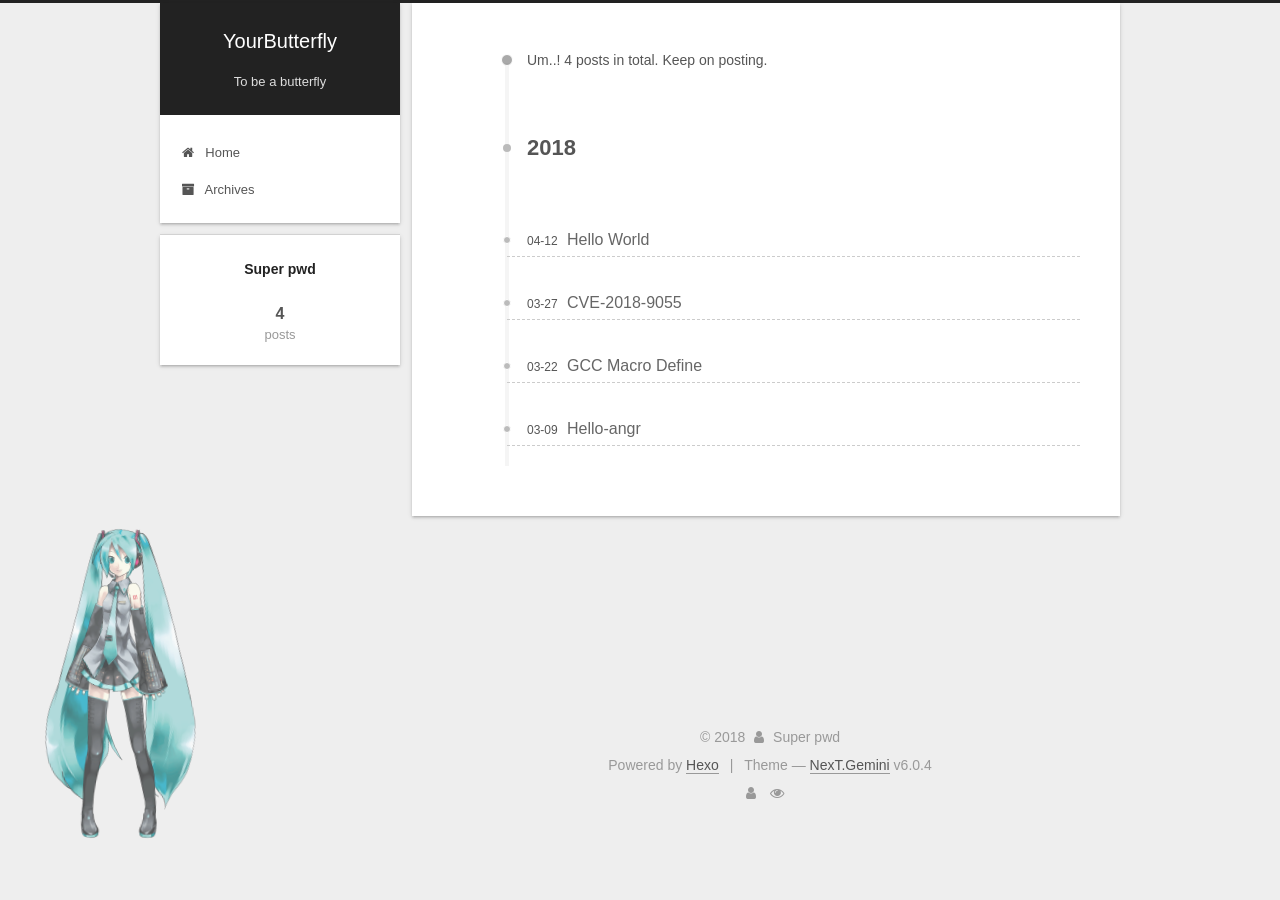
==== archives/index.html @ 475c79fd "Site updated: 2018-04-12 18:57:11" ====
<!DOCTYPE html>



  


<html class="theme-next gemini use-motion" lang="">
<head>
  <meta charset="UTF-8"/>
<meta http-equiv="X-UA-Compatible" content="IE=edge" />
<meta name="viewport" content="width=device-width, initial-scale=1, maximum-scale=1"/>
<meta name="theme-color" content="#222">












<meta http-equiv="Cache-Control" content="no-transform" />
<meta http-equiv="Cache-Control" content="no-siteapp" />
















  
  
  <link href="/lib/fancybox/source/jquery.fancybox.css?v=2.1.5" rel="stylesheet" type="text/css" />







<link href="/lib/font-awesome/css/font-awesome.min.css?v=4.6.2" rel="stylesheet" type="text/css" />

<link href="/css/main.css?v=6.0.4" rel="stylesheet" type="text/css" />


  <link rel="apple-touch-icon" sizes="180x180" href="/images/apple-touch-icon-next.png?v=6.0.4">


  <link rel="icon" type="image/png" sizes="32x32" href="/images/favicon-32x32-next.png?v=6.0.4">


  <link rel="icon" type="image/png" sizes="16x16" href="/images/favicon-16x16-next.png?v=6.0.4">


  <link rel="mask-icon" href="/images/logo.svg?v=6.0.4" color="#222">









<script type="text/javascript" id="hexo.configurations">
  var NexT = window.NexT || {};
  var CONFIG = {
    root: '/',
    scheme: 'Gemini',
    version: '6.0.4',
    sidebar: {"position":"left","display":"post","offset":12,"b2t":false,"scrollpercent":false,"onmobile":false},
    fancybox: true,
    fastclick: false,
    lazyload: false,
    tabs: true,
    motion: {"enable":true,"async":false,"transition":{"post_block":"fadeIn","post_header":"slideDownIn","post_body":"slideDownIn","coll_header":"slideLeftIn","sidebar":"slideUpIn"}},
    algolia: {
      applicationID: '',
      apiKey: '',
      indexName: '',
      hits: {"per_page":10},
      labels: {"input_placeholder":"Search for Posts","hits_empty":"We didn't find any results for the search: ${query}","hits_stats":"${hits} results found in ${time} ms"}
    }
  };
</script>


  




  
  <meta name="keywords" content="Hexo, NexT" />


<meta property="og:type" content="website">
<meta property="og:title" content="YourButterfly">
<meta property="og:url" content="http://superpwd.club/archives/index.html">
<meta property="og:site_name" content="YourButterfly">
<meta name="twitter:card" content="summary">
<meta name="twitter:title" content="YourButterfly">






  <link rel="canonical" href="http://superpwd.club/archives/"/>



<script type="text/javascript" id="page.configurations">
  CONFIG.page = {
    sidebar: "",
  };
</script>
  <title>Archive | YourButterfly</title>
  









  <noscript>
  <style type="text/css">
    .use-motion .motion-element,
    .use-motion .brand,
    .use-motion .menu-item,
    .sidebar-inner,
    .use-motion .post-block,
    .use-motion .pagination,
    .use-motion .comments,
    .use-motion .post-header,
    .use-motion .post-body,
    .use-motion .collection-title { opacity: initial; }

    .use-motion .logo,
    .use-motion .site-title,
    .use-motion .site-subtitle {
      opacity: initial;
      top: initial;
    }

    .use-motion {
      .logo-line-before i { left: initial; }
      .logo-line-after i { right: initial; }
    }
  </style>
</noscript>

</head>

<body itemscope itemtype="http://schema.org/WebPage" lang="">

  
  
    
  

  <div class="container sidebar-position-left page-archive">
    <div class="headband"></div>

    <header id="header" class="header" itemscope itemtype="http://schema.org/WPHeader">
      <div class="header-inner"> <div class="site-brand-wrapper">
  <div class="site-meta ">
    

    <div class="custom-logo-site-title">
      <a href="/"  class="brand" rel="start">
        <span class="logo-line-before"><i></i></span>
        <span class="site-title">YourButterfly</span>
        <span class="logo-line-after"><i></i></span>
      </a>
    </div>
      
        <p class="site-subtitle">To be a butterfly</p>
      
  </div>

  <div class="site-nav-toggle">
    <button>
      <span class="btn-bar"></span>
      <span class="btn-bar"></span>
      <span class="btn-bar"></span>
    </button>
  </div>
</div>

<nav class="site-nav">
  

  
    <ul id="menu" class="menu">
      
        
        <li class="menu-item menu-item-home">
          <a href="/" rel="section">
            <i class="menu-item-icon fa fa-fw fa-home"></i> <br />Home</a>
        </li>
      
        
        <li class="menu-item menu-item-archives">
          <a href="/archives/" rel="section">
            <i class="menu-item-icon fa fa-fw fa-archive"></i> <br />Archives</a>
        </li>
      

      
    </ul>
  

  
</nav>


  



 </div>
    </header>

    


    <main id="main" class="main">
      <div class="main-inner">
        <div class="content-wrap">
          <div id="content" class="content">
            

  
  
  
  <div class="post-block archive">
    <div id="posts" class="posts-collapse">
      <span class="archive-move-on"></span>

      
      <span class="archive-page-counter">
        
        
        
          
        
        Um..! 4 posts in total. Keep on posting.
      </span>
      

      

        
        
        

        
          
          <div class="collection-title">
            <h1 class="archive-year" id="archive-year-2018">2018</h1>
          </div>
        
        

        

  <article class="post post-type-normal" itemscope itemtype="http://schema.org/Article">
    <header class="post-header">

      <h2 class="post-title">
        
            <a class="post-title-link" href="/2018/04/12/hello-world/" itemprop="url">
              
                <span itemprop="name">Hello World</span>
              
            </a>
        
      </h2>

      <div class="post-meta">
        <time class="post-time" itemprop="dateCreated"
              datetime="2018-04-12T18:41:03+08:00"
              content="2018-04-12" >
          04-12
        </time>
      </div>

    </header>
  </article>



      

        
        
        

        
        

        

  <article class="post post-type-normal" itemscope itemtype="http://schema.org/Article">
    <header class="post-header">

      <h2 class="post-title">
        
            <a class="post-title-link" href="/2018/03/27/CVE-2018-9055/" itemprop="url">
              
                <span itemprop="name">CVE-2018-9055</span>
              
            </a>
        
      </h2>

      <div class="post-meta">
        <time class="post-time" itemprop="dateCreated"
              datetime="2018-03-27T15:38:55+08:00"
              content="2018-03-27" >
          03-27
        </time>
      </div>

    </header>
  </article>



      

        
        
        

        
        

        

  <article class="post post-type-normal" itemscope itemtype="http://schema.org/Article">
    <header class="post-header">

      <h2 class="post-title">
        
            <a class="post-title-link" href="/2018/03/22/GCC-Macro-Define/" itemprop="url">
              
                <span itemprop="name">GCC Macro Define</span>
              
            </a>
        
      </h2>

      <div class="post-meta">
        <time class="post-time" itemprop="dateCreated"
              datetime="2018-03-22T15:39:54+08:00"
              content="2018-03-22" >
          03-22
        </time>
      </div>

    </header>
  </article>



      

        
        
        

        
        

        

  <article class="post post-type-normal" itemscope itemtype="http://schema.org/Article">
    <header class="post-header">

      <h2 class="post-title">
        
            <a class="post-title-link" href="/2018/03/09/Hello-angr/" itemprop="url">
              
                <span itemprop="name">Hello-angr</span>
              
            </a>
        
      </h2>

      <div class="post-meta">
        <time class="post-time" itemprop="dateCreated"
              datetime="2018-03-09T09:53:25+08:00"
              content="2018-03-09" >
          03-09
        </time>
      </div>

    </header>
  </article>



      

    </div>
  </div>
  
  
  

  



          </div>
          

        </div>
        
          
  
  <div class="sidebar-toggle">
    <div class="sidebar-toggle-line-wrap">
      <span class="sidebar-toggle-line sidebar-toggle-line-first"></span>
      <span class="sidebar-toggle-line sidebar-toggle-line-middle"></span>
      <span class="sidebar-toggle-line sidebar-toggle-line-last"></span>
    </div>
  </div>

  <aside id="sidebar" class="sidebar">
    
    <div class="sidebar-inner">

      

      

      <section class="site-overview-wrap sidebar-panel sidebar-panel-active">
        <div class="site-overview">
          <div class="site-author motion-element" itemprop="author" itemscope itemtype="http://schema.org/Person">
            
              <p class="site-author-name" itemprop="name">Super pwd</p>
              <p class="site-description motion-element" itemprop="description"></p>
          </div>

          
            <nav class="site-state motion-element">
              
                <div class="site-state-item site-state-posts">
                
                  <a href="/archives/">
                
                    <span class="site-state-item-count">4</span>
                    <span class="site-state-item-name">posts</span>
                  </a>
                </div>
              

              

              
            </nav>
          

          

          

          
          

          
          

          
            
          
          

        </div>
      </section>

      

      

    </div>
  </aside>


        
      </div>
    </main>

    <footer id="footer" class="footer">
      <div class="footer-inner">
        <div class="copyright">&copy; <span itemprop="copyrightYear">2018</span>
  <span class="with-love">
    <i class="fa fa-user"></i>
  </span>
  <span class="author" itemprop="copyrightHolder">Super pwd</span>

  

  
</div>




  <div class="powered-by">Powered by <a class="theme-link" target="_blank" href="https://hexo.io">Hexo</a></div>



  <span class="post-meta-divider">|</span>



  <div class="theme-info">Theme &mdash; <a class="theme-link" target="_blank" href="https://github.com/theme-next/hexo-theme-next">NexT.Gemini</a> v6.0.4</div>




        
<div class="busuanzi-count">
  <script async src="https://dn-lbstatics.qbox.me/busuanzi/2.3/busuanzi.pure.mini.js"></script>

  
    <span class="site-uv" title="Total Visitors">
      <i class="fa fa-user"></i>
      <span class="busuanzi-value" id="busuanzi_value_site_uv"></span>
    </span>
  

  
    <span class="site-pv" title="Total Views">
      <i class="fa fa-eye"></i>
      <span class="busuanzi-value" id="busuanzi_value_site_pv"></span>
    </span>
  
</div>









        
      </div>
    </footer>

    
      <div class="back-to-top">
        <i class="fa fa-arrow-up"></i>
        
      </div>
    

    

  </div>

  

<script type="text/javascript">
  if (Object.prototype.toString.call(window.Promise) !== '[object Function]') {
    window.Promise = null;
  }
</script>












  















  
  
    <script type="text/javascript" src="/lib/jquery/index.js?v=2.1.3"></script>
  

  
  
    <script type="text/javascript" src="/lib/velocity/velocity.min.js?v=1.2.1"></script>
  

  
  
    <script type="text/javascript" src="/lib/velocity/velocity.ui.min.js?v=1.2.1"></script>
  

  
  
    <script type="text/javascript" src="/lib/fancybox/source/jquery.fancybox.pack.js?v=2.1.5"></script>
  


  


  <script type="text/javascript" src="/js/src/utils.js?v=6.0.4"></script>

  <script type="text/javascript" src="/js/src/motion.js?v=6.0.4"></script>



  
  


  <script type="text/javascript" src="/js/src/affix.js?v=6.0.4"></script>

  <script type="text/javascript" src="/js/src/schemes/pisces.js?v=6.0.4"></script>



  

  


  <script type="text/javascript" src="/js/src/bootstrap.js?v=6.0.4"></script>



  



	





  





  










  





  

  

  

  

  
  

  

  

  

  

<script src="/live2dw/lib/L2Dwidget.min.js?0c58a1486de42ac6cc1c59c7d98ae887"></script><script>L2Dwidget.init({"model":{"jsonPath":"/live2dw/assets/miku.model.json"},"display":{"position":"left","width":120,"height":240},"mobile":{"show":true}});</script></body>
</html>
---- css/main.css ----
/* normalize.css v3.0.2 | MIT License | git.io/normalize */
html {
  font-family: sans-serif; /* 1 */
  -ms-text-size-adjust: 100%; /* 2 */
  -webkit-text-size-adjust: 100%; /* 2 */
}
body {
  margin: 0;
}
article,
aside,
details,
figcaption,
figure,
footer,
header,
hgroup,
main,
menu,
nav,
section,
summary {
  display: block;
}
audio,
canvas,
progress,
video {
  display: inline-block; /* 1 */
  vertical-align: baseline; /* 2 */
}
audio:not([controls]) {
  display: none;
  height: 0;
}
[hidden],
template {
  display: none;
}
a {
  background-color: transparent;
}
a:active,
a:hover {
  outline: 0;
}
abbr[title] {
  border-bottom: 1px dotted;
}
b,
strong {
  font-weight: bold;
}
dfn {
  font-style: italic;
}
h1 {
  font-size: 2em;
  margin: 0.67em 0;
}
mark {
  background: #ff0;
  color: #000;
}
small {
  font-size: 80%;
}
sub,
sup {
  font-size: 75%;
  line-height: 0;
  position: relative;
  vertical-align: baseline;
}
sup {
  top: -0.5em;
}
sub {
  bottom: -0.25em;
}
img {
  border: 0;
}
svg:not(:root) {
  overflow: hidden;
}
figure {
  margin: 1em 40px;
}
hr {
  -moz-box-sizing: content-box;
  box-sizing: content-box;
  height: 0;
}
pre {
  overflow: auto;
}
code,
kbd,
pre,
samp {
  font-family: monospace, monospace;
  font-size: 1em;
}
button,
input,
optgroup,
select,
textarea {
  color: inherit; /* 1 */
  font: inherit; /* 2 */
  margin: 0; /* 3 */
}
button {
  overflow: visible;
}
button,
select {
  text-transform: none;
}
button,
html input[type="button"],
input[type="reset"],
input[type="submit"] {
  -webkit-appearance: button; /* 2 */
  cursor: pointer; /* 3 */
}
button[disabled],
html input[disabled] {
  cursor: default;
}
button::-moz-focus-inner,
input::-moz-focus-inner {
  border: 0;
  padding: 0;
}
input {
  line-height: normal;
}
input[type="checkbox"],
input[type="radio"] {
  box-sizing: border-box; /* 1 */
  padding: 0; /* 2 */
}
input[type="number"]::-webkit-inner-spin-button,
input[type="number"]::-webkit-outer-spin-button {
  height: auto;
}
input[type="search"] {
  -webkit-appearance: textfield; /* 1 */
  -moz-box-sizing: content-box;
  -webkit-box-sizing: content-box; /* 2 */
  box-sizing: content-box;
}
input[type="search"]::-webkit-search-cancel-button,
input[type="search"]::-webkit-search-decoration {
  -webkit-appearance: none;
}
fieldset {
  border: 1px solid #c0c0c0;
  margin: 0 2px;
  padding: 0.35em 0.625em 0.75em;
}
legend {
  border: 0; /* 1 */
  padding: 0; /* 2 */
}
textarea {
  overflow: auto;
}
optgroup {
  font-weight: bold;
}
table {
  border-collapse: collapse;
  border-spacing: 0;
}
td,
th {
  padding: 0;
}
::selection {
  background: #262a30;
  color: #fff;
}
body {
  position: relative;
  font-family: 'Lato', "PingFang SC", "Microsoft YaHei", sans-serif;
  font-size: 14px;
  line-height: 2;
  color: #555;
  background: #eee;
}
@media (max-width: 767px) {
  body {
    padding-right: 0 !important;
  }
}
@media (min-width: 768px) and (max-width: 991px) {
  body {
    padding-right: 0 !important;
  }
}
@media (min-width: 1600px) {
  body {
    font-size: 16px;
  }
}
h1,
h2,
h3,
h4,
h5,
h6 {
  margin: 0;
  padding: 0;
  font-weight: bold;
  line-height: 1.5;
  font-family: 'Lato', "PingFang SC", "Microsoft YaHei", sans-serif;
}
h1,
h2,
h3,
h4,
h5,
h6 {
  margin: 20px 0 15px;
}
h1 {
  font-size: 22px;
}
@media (max-width: 767px) {
  h1 {
    font-size: 18px;
  }
}
h2 {
  font-size: 20px;
}
@media (max-width: 767px) {
  h2 {
    font-size: 16px;
  }
}
h3 {
  font-size: 18px;
}
@media (max-width: 767px) {
  h3 {
    font-size: 14px;
  }
}
h4 {
  font-size: 16px;
}
@media (max-width: 767px) {
  h4 {
    font-size: 12px;
  }
}
h5 {
  font-size: 14px;
}
@media (max-width: 767px) {
  h5 {
    font-size: 10px;
  }
}
h6 {
  font-size: 12px;
}
@media (max-width: 767px) {
  h6 {
    font-size: 8px;
  }
}
p {
  margin: 0 0 20px 0;
}
a {
  color: #555;
  text-decoration: none;
  outline: none;
  border-bottom: 1px solid #999;
  word-wrap: break-word;
}
a:hover {
  color: #222;
  border-bottom-color: #222;
}
blockquote {
  margin: 0;
  padding: 0;
}
img {
  display: block;
  margin: auto;
  max-width: 100%;
  height: auto;
}
hr {
  margin: 40px 0;
  height: 3px;
  border: none;
  background-color: #ddd;
  background-image: repeating-linear-gradient(-45deg, #fff, #fff 4px, transparent 4px, transparent 8px);
}
blockquote {
  padding: 0 15px;
  color: #666;
  border-left: 4px solid #ddd;
}
blockquote cite::before {
  content: "-";
  padding: 0 5px;
}
dt {
  font-weight: 700;
}
dd {
  margin: 0;
  padding: 0;
}
kbd {
  border: 1px solid #ccc;
  border-radius: 0.2em;
  box-shadow: 0.1em 0.1em 0.2em rgba(0,0,0,0.1);
  background-color: #f9f9f9;
  font-family: inherit;
  background-image: -webkit-linear-gradient(top, #eee, #fff, #eee);
  padding: 0.1em 0.3em;
  white-space: nowrap;
}
.text-left {
  text-align: left;
}
.text-center {
  text-align: center;
}
.text-right {
  text-align: right;
}
.text-justify {
  text-align: justify;
}
.text-nowrap {
  white-space: nowrap;
}
.text-lowercase {
  text-transform: lowercase;
}
.text-uppercase {
  text-transform: uppercase;
}
.text-capitalize {
  text-transform: capitalize;
}
.center-block {
  display: block;
  margin-left: auto;
  margin-right: auto;
}
.clearfix:before,
.clearfix:after {
  content: " ";
  display: table;
}
.clearfix:after {
  clear: both;
}
.pullquote {
  width: 45%;
}
.pullquote.left {
  float: left;
  margin-left: 5px;
  margin-right: 10px;
}
.pullquote.right {
  float: right;
  margin-left: 10px;
  margin-right: 5px;
}
.affix.affix.affix {
  position: fixed;
}
.translation {
  margin-top: -20px;
  font-size: 14px;
  color: #999;
}
.scrollbar-measure {
  width: 100px;
  height: 100px;
  overflow: scroll;
  position: absolute;
  top: -9999px;
}
.use-motion .motion-element {
  opacity: 0;
}
table {
  margin: 20px 0;
  width: 100%;
  border-collapse: collapse;
  border-spacing: 0;
  border: 1px solid #ddd;
  font-size: 14px;
  table-layout: fixed;
  word-wrap: break-all;
}
table>tbody>tr:nth-of-type(odd) {
  background-color: #f9f9f9;
}
table>tbody>tr:hover {
  background-color: #f5f5f5;
}
caption,
th,
td {
  padding: 8px;
  text-align: left;
  vertical-align: middle;
  font-weight: normal;
}
th,
td {
  border-bottom: 3px solid #ddd;
  border-right: 1px solid #eee;
}
th {
  padding-bottom: 10px;
  font-weight: 700;
}
td {
  border-bottom-width: 1px;
}
html,
body {
  height: 100%;
}
.container {
  position: relative;
  min-height: 100%;
}
.header-inner {
  margin: 0 auto;
  padding: 100px 0 70px;
  width: calc(100% - 252px);
}
@media (min-width: 1600px) {
  .container .header-inner {
    width: 900px;
  }
}
.main {
  padding-bottom: 150px;
}
.main-inner {
  margin: 0 auto;
  width: calc(100% - 252px);
}
@media (min-width: 1600px) {
  .container .main-inner {
    width: 900px;
  }
}
.footer {
  position: absolute;
  left: 0;
  bottom: 0;
  width: 100%;
  min-height: 50px;
}
.footer-inner {
  box-sizing: border-box;
  margin: 20px auto;
  width: calc(100% - 252px);
}
@media (min-width: 1600px) {
  .container .footer-inner {
    width: 900px;
  }
}
pre,
.highlight {
  overflow: auto;
  margin: 20px 0;
  padding: 0;
  font-size: 14px;
  color: #4d4d4c;
  background: #f7f7f7;
  line-height: 1.6;
}
pre,
code {
  font-family: consolas, Menlo, "PingFang SC", "Microsoft YaHei", monospace;
}
code {
  padding: 2px 4px;
  word-wrap: break-word;
  color: #555;
  background: #eee;
  border-radius: 3px;
  font-size: 14px;
}
pre {
  padding: 10px;
}
pre code {
  padding: 0;
  color: #4d4d4c;
  background: none;
  text-shadow: none;
}
.highlight {
  border-radius: 1px;
}
.highlight pre {
  border: none;
  margin: 0;
  padding: 10px 0;
}
.highlight table {
  margin: 0;
  width: auto;
  border: none;
}
.highlight td {
  border: none;
  padding: 0;
}
.highlight figcaption {
  font-size: 1em;
  color: #4d4d4c;
  line-height: 1em;
  margin-bottom: 1em;
}
.highlight figcaption:before,
.highlight figcaption:after {
  content: " ";
  display: table;
}
.highlight figcaption:after {
  clear: both;
}
.highlight figcaption a {
  float: right;
  color: #4d4d4c;
}
.highlight figcaption a:hover {
  border-bottom-color: #4d4d4c;
}
.highlight .gutter pre {
  padding-left: 10px;
  padding-right: 10px;
  color: #869194;
  text-align: right;
  background-color: #eff2f3;
}
.highlight .code pre {
  width: 100%;
  padding-left: 10px;
  padding-right: 10px;
  background-color: #f7f7f7;
}
.highlight .line {
  height: 20px;
}
.gutter {
  -webkit-user-select: none;
  -moz-user-select: none;
  -ms-user-select: none;
  user-select: none;
}
.gist table {
  width: auto;
}
.gist table td {
  border: none;
}
pre .deletion {
  background: #fdd;
}
pre .addition {
  background: #dfd;
}
pre .meta {
  color: #8959a8;
}
pre .comment {
  color: #8e908c;
}
pre .variable,
pre .attribute,
pre .tag,
pre .regexp,
pre .ruby .constant,
pre .xml .tag .title,
pre .xml .pi,
pre .xml .doctype,
pre .html .doctype,
pre .css .id,
pre .css .class,
pre .css .pseudo {
  color: #c82829;
}
pre .number,
pre .preprocessor,
pre .built_in,
pre .literal,
pre .params,
pre .constant,
pre .command {
  color: #f5871f;
}
pre .ruby .class .title,
pre .css .rules .attribute,
pre .string,
pre .value,
pre .inheritance,
pre .header,
pre .ruby .symbol,
pre .xml .cdata,
pre .special,
pre .number,
pre .formula {
  color: #718c00;
}
pre .title,
pre .css .hexcolor {
  color: #3e999f;
}
pre .function,
pre .python .decorator,
pre .python .title,
pre .ruby .function .title,
pre .ruby .title .keyword,
pre .perl .sub,
pre .javascript .title,
pre .coffeescript .title {
  color: #4271ae;
}
pre .keyword,
pre .javascript .function {
  color: #8959a8;
}
.full-image.full-image.full-image.full-image {
  border: none;
  max-width: 100%;
  width: auto;
  margin: 20px auto 25px;
}
.blockquote-center,
.page-home .post-type-quote blockquote,
.page-post-detail .post-type-quote blockquote {
  position: relative;
  margin: 40px 0;
  padding: 0;
  border-left: none;
  text-align: center;
}
.blockquote-center::before,
.page-home .post-type-quote blockquote::before,
.page-post-detail .post-type-quote blockquote::before,
.blockquote-center::after,
.page-home .post-type-quote blockquote::after,
.page-post-detail .post-type-quote blockquote::after {
  position: absolute;
  content: ' ';
  display: block;
  width: 100%;
  height: 24px;
  opacity: 0.2;
  background-repeat: no-repeat;
  background-position: 0 -6px;
  background-size: 22px 22px;
}
.blockquote-center::before,
.page-home .post-type-quote blockquote::before,
.page-post-detail .post-type-quote blockquote::before {
  top: -20px;
  background-image: url("../images/quote-l.svg");
  border-top: 1px solid #ccc;
}
.blockquote-center::after,
.page-home .post-type-quote blockquote::after,
.page-post-detail .post-type-quote blockquote::after {
  bottom: -20px;
  background-image: url("../images/quote-r.svg");
  border-bottom: 1px solid #ccc;
  background-position: 100% 8px;
}
.blockquote-center p,
.page-home .post-type-quote blockquote p,
.page-post-detail .post-type-quote blockquote p,
.blockquote-center div,
.page-home .post-type-quote blockquote div,
.page-post-detail .post-type-quote blockquote div {
  text-align: center;
}
.post .post-body .group-picture img {
  box-sizing: border-box;
  padding: 0 3px;
  border: none;
}
.post .group-picture-row {
  overflow: hidden;
  margin-top: 6px;
}
.post .group-picture-row:first-child {
  margin-top: 0;
}
.post .group-picture-column {
  float: left;
}
.page-post-detail .post-body .group-picture-column {
  float: none;
  margin-top: 10px;
  width: auto !important;
}
.page-post-detail .post-body .group-picture-column img {
  margin: 0 auto;
}
.page-archive .group-picture-container {
  overflow: hidden;
}
.page-archive .group-picture-row {
  float: left;
}
.page-archive .group-picture-row:first-child {
  margin-top: 6px;
}
.page-archive .group-picture-column {
  max-width: 150px;
  max-height: 150px;
}
.post-body .note {
  position: relative;
  padding: 15px;
  margin-bottom: 20px;
  border: 1px solid #eee;
  border-left-width: 5px;
  border-radius: 3px;
}
.post-body .note h2,
.post-body .note h3,
.post-body .note h4,
.post-body .note h5,
.post-body .note h6 {
  margin-top: 0;
  margin-bottom: 0;
  border-bottom: initial;
  padding-top: 0 !important;
}
.post-body .note p:first-child,
.post-body .note ul:first-child,
.post-body .note ol:first-child,
.post-body .note table:first-child,
.post-body .note pre:first-child,
.post-body .note blockquote:first-child {
  margin-top: 0;
}
.post-body .note p:last-child,
.post-body .note ul:last-child,
.post-body .note ol:last-child,
.post-body .note table:last-child,
.post-body .note pre:last-child,
.post-body .note blockquote:last-child {
  margin-bottom: 0;
}
.post-body .note.default {
  border-left-color: #777;
}
.post-body .note.default h2,
.post-body .note.default h3,
.post-body .note.default h4,
.post-body .note.default h5,
.post-body .note.default h6 {
  color: #777;
}
.post-body .note.primary {
  border-left-color: #6f42c1;
}
.post-body .note.primary h2,
.post-body .note.primary h3,
.post-body .note.primary h4,
.post-body .note.primary h5,
.post-body .note.primary h6 {
  color: #6f42c1;
}
.post-body .note.info {
  border-left-color: #428bca;
}
.post-body .note.info h2,
.post-body .note.info h3,
.post-body .note.info h4,
.post-body .note.info h5,
.post-body .note.info h6 {
  color: #428bca;
}
.post-body .note.success {
  border-left-color: #5cb85c;
}
.post-body .note.success h2,
.post-body .note.success h3,
.post-body .note.success h4,
.post-body .note.success h5,
.post-body .note.success h6 {
  color: #5cb85c;
}
.post-body .note.warning {
  border-left-color: #f0ad4e;
}
.post-body .note.warning h2,
.post-body .note.warning h3,
.post-body .note.warning h4,
.post-body .note.warning h5,
.post-body .note.warning h6 {
  color: #f0ad4e;
}
.post-body .note.danger {
  border-left-color: #d9534f;
}
.post-body .note.danger h2,
.post-body .note.danger h3,
.post-body .note.danger h4,
.post-body .note.danger h5,
.post-body .note.danger h6 {
  color: #d9534f;
}
.post-body .label {
  display: inline;
  padding: 0 2px;
  white-space: nowrap;
}
.post-body .label.default {
  background-color: #f0f0f0;
}
.post-body .label.primary {
  background-color: #efe6f7;
}
.post-body .label.info {
  background-color: #e5f2f8;
}
.post-body .label.success {
  background-color: #e7f4e9;
}
.post-body .label.warning {
  background-color: #fcf6e1;
}
.post-body .label.danger {
  background-color: #fae8eb;
}
.post-body .tabs {
  position: relative;
  display: block;
  margin-bottom: 20px;
  padding-top: 10px;
}
.post-body .tabs ul.nav-tabs {
  margin: 0;
  padding: 0;
  display: flex;
  margin-bottom: -1px;
}
@media (max-width: 413px) {
  .post-body .tabs ul.nav-tabs {
    display: block;
    margin-bottom: 5px;
  }
}
.post-body .tabs ul.nav-tabs li.tab {
  list-style-type: none !important;
  margin: 0 0.25em 0 0;
  border-top: 3px solid transparent;
  border-left: 1px solid transparent;
  border-right: 1px solid transparent;
}
@media (max-width: 413px) {
  .post-body .tabs ul.nav-tabs li.tab {
    margin: initial;
    border-top: 1px solid transparent;
    border-left: 3px solid transparent;
    border-right: 1px solid transparent;
    border-bottom: 1px solid transparent;
  }
}
.post-body .tabs ul.nav-tabs li.tab a {
  outline: 0;
  border-bottom: initial;
  display: block;
  line-height: 1.8em;
  padding: 0.25em 0.75em;
  transition-duration: 0.2s;
  transition-timing-function: ease-out;
  transition-delay: 0s;
}
.post-body .tabs ul.nav-tabs li.tab a i {
  width: 1.285714285714286em;
}
.post-body .tabs ul.nav-tabs li.tab.active {
  border-top: 3px solid #fc6423;
  border-left: 1px solid #ddd;
  border-right: 1px solid #ddd;
  background-color: #fff;
}
@media (max-width: 413px) {
  .post-body .tabs ul.nav-tabs li.tab.active {
    border-top: 1px solid #ddd;
    border-left: 3px solid #fc6423;
    border-right: 1px solid #ddd;
    border-bottom: 1px solid #ddd;
  }
}
.post-body .tabs ul.nav-tabs li.tab.active a {
  cursor: default;
  color: #555;
}
.post-body .tabs .tab-content {
  background-color: #fff;
}
.post-body .tabs .tab-content .tab-pane {
  border: 1px solid #ddd;
  padding: 20px 20px 0 20px;
}
.post-body .tabs .tab-content .tab-pane:not(.active) {
  display: none !important;
}
.post-body .tabs .tab-content .tab-pane.active {
  display: block !important;
}
.btn {
  display: inline-block;
  padding: 0 20px;
  font-size: 14px;
  color: #555;
  background: #fff;
  border: 2px solid #555;
  text-decoration: none;
  border-radius: 2px;
  transition-property: background-color;
  transition-duration: 0.2s;
  transition-timing-function: ease-in-out;
  transition-delay: 0s;
  line-height: 2;
}
.btn:hover {
  border-color: #222;
  color: #fff;
  background: #222;
}
.btn +.btn {
  margin: 0 0 8px 8px;
}
.btn .fa-fw {
  width: 1.285714285714286em;
  text-align: left;
}
.btn-bar {
  display: block;
  width: 22px;
  height: 2px;
  background: #555;
  border-radius: 1px;
}
.btn-bar+.btn-bar {
  margin-top: 4px;
}
.pagination {
  margin: 120px 0 40px;
  text-align: center;
  border-top: 1px solid #eee;
}
.page-number-basic,
.pagination .prev,
.pagination .next,
.pagination .page-number,
.pagination .space {
  display: inline-block;
  position: relative;
  top: -1px;
  margin: 0 10px;
  padding: 0 11px;
}
@media (max-width: 767px) {
  .page-number-basic,
  .pagination .prev,
  .pagination .next,
  .pagination .page-number,
  .pagination .space {
    margin: 0 5px;
  }
}
.pagination .prev,
.pagination .next,
.pagination .page-number {
  border-bottom: 0;
  border-top: 1px solid #eee;
  transition-property: border-color;
  transition-duration: 0.2s;
  transition-timing-function: ease-in-out;
  transition-delay: 0s;
}
.pagination .prev:hover,
.pagination .next:hover,
.pagination .page-number:hover {
  border-top-color: #222;
}
.pagination .space {
  padding: 0;
  margin: 0;
}
.pagination .prev {
  margin-left: 0;
}
.pagination .next {
  margin-right: 0;
}
.pagination .page-number.current {
  color: #fff;
  background: #ccc;
  border-top-color: #ccc;
}
@media (max-width: 767px) {
  .pagination {
    border-top: none;
  }
  .pagination .prev,
  .pagination .next,
  .pagination .page-number {
    margin-bottom: 10px;
    border-top: 0;
    border-bottom: 1px solid #eee;
    padding: 0 10px;
  }
  .pagination .prev:hover,
  .pagination .next:hover,
  .pagination .page-number:hover {
    border-bottom-color: #222;
  }
}
.comments {
  margin: 60px 20px 0;
}
.tag-cloud {
  text-align: center;
}
.tag-cloud a {
  display: inline-block;
  margin: 10px;
}
.back-to-top {
  box-sizing: border-box;
  position: fixed;
  bottom: -100px;
  right: 30px;
  z-index: 1050;
  padding: 0 6px;
  width: 24px;
  background: #222;
  font-size: 12px;
  opacity: 0.6;
  color: #fff;
  cursor: pointer;
  text-align: center;
  -webkit-transform: translateZ(0);
  transition-property: bottom;
  transition-duration: 0.2s;
  transition-timing-function: ease-in-out;
  transition-delay: 0s;
}
@media (min-width: 768px) and (max-width: 991px) {
  .back-to-top {
    display: none !important;
  }
}
@media (max-width: 767px) {
  .back-to-top {
    display: none !important;
  }
}
.back-to-top.back-to-top-on {
  bottom: 30px;
}
.header {
  background: transparent;
}
.header-inner {
  position: relative;
}
.headband {
  height: 3px;
  background: #222;
}
.site-meta {
  margin: 0;
  text-align: center;
}
@media (max-width: 767px) {
  .site-meta {
    text-align: center;
  }
}
.brand {
  position: relative;
  display: inline-block;
  padding: 0 40px;
  color: #fff;
  background: #222;
  border-bottom: none;
}
.brand:hover {
  color: #fff;
}
.logo {
  display: inline-block;
  margin-right: 5px;
  line-height: 36px;
  vertical-align: top;
}
.site-title {
  display: inline-block;
  vertical-align: top;
  line-height: 36px;
  font-size: 20px;
  font-weight: normal;
  font-family: 'Lato', "PingFang SC", "Microsoft YaHei", sans-serif;
}
.site-subtitle {
  margin-top: 10px;
  font-size: 13px;
  color: #ddd;
}
.use-motion .brand {
  opacity: 0;
}
.use-motion .logo,
.use-motion .site-title,
.use-motion .site-subtitle {
  opacity: 0;
  position: relative;
  top: -10px;
}
.site-nav-toggle {
  display: none;
  position: absolute;
  top: 10px;
  left: 10px;
}
@media (max-width: 767px) {
  .site-nav-toggle {
    display: block;
  }
}
.site-nav-toggle button {
  margin-top: 2px;
  padding: 9px 10px;
  background: transparent;
  border: none;
}
@media (max-width: 767px) {
  .site-nav {
    display: none;
    margin: 0 -10px;
    padding: 0 10px;
    clear: both;
    border-top: 1px solid #ddd;
  }
}
@media (min-width: 768px) and (max-width: 991px) {
  .site-nav {
    display: block !important;
  }
}
@media (min-width: 992px) {
  .site-nav {
    display: block !important;
  }
}
.menu {
  margin-top: 20px;
  padding-left: 0;
  text-align: center;
}
.menu .menu-item {
  display: inline-block;
  margin: 0 10px;
  list-style: none;
}
@media screen and (max-width: 767px) {
  .menu .menu-item {
    margin-top: 10px;
  }
}
.menu .menu-item a {
  display: block;
  font-size: 13px;
  line-height: inherit;
  border-bottom: 1px solid transparent;
  transition-property: border-color;
  transition-duration: 0.2s;
  transition-timing-function: ease-in-out;
  transition-delay: 0s;
}
.menu .menu-item a:hover,
.menu-item-active a {
  border-bottom-color: #222;
}
.menu .menu-item .fa {
  margin-right: 5px;
}
.use-motion .menu-item {
  opacity: 0;
}
.post-body {
  font-family: 'Lato', "PingFang SC", "Microsoft YaHei", sans-serif;
}
@media (max-width: 767px) {
  .post-body {
    word-break: break-word;
  }
}
.post-body .fancybox img {
  display: block !important;
  margin: 0 auto;
  cursor: pointer;
  cursor: zoom-in;
  cursor: -webkit-zoom-in;
}
.post-body .image-caption,
.post-body .figure .caption {
  margin: -20px auto 15px;
  text-align: center;
  font-size: 14px;
  color: #999;
  font-weight: bold;
  line-height: 1;
}
.post-sticky-flag {
  display: inline-block;
  font-size: 16px;
  -ms-transform: rotate(30deg);
  -webkit-transform: rotate(30deg);
  -moz-transform: rotate(30deg);
  -ms-transform: rotate(30deg);
  -o-transform: rotate(30deg);
  transform: rotate(30deg);
}
.use-motion .post-block,
.use-motion .pagination,
.use-motion .comments {
  opacity: 0;
}
.use-motion .post-header {
  opacity: 0;
}
.use-motion .post-body {
  opacity: 0;
}
.use-motion .collection-title {
  opacity: 0;
}
.posts-expand {
  padding-top: 40px;
}
@media (max-width: 767px) {
  .posts-expand {
    margin: 0 20px;
  }
  .post-body pre .gutter pre {
    padding-right: 10px;
  }
  .post-body .highlight {
    margin-left: 0px;
    margin-right: 0px;
    padding: 0;
  }
  .post-body .highlight .gutter pre {
    padding-right: 10px;
  }
}
@media (min-width: 992px) {
  .posts-expand .post-body {
    text-align: justify;
  }
}
.posts-expand .post-body h2,
.posts-expand .post-body h3,
.posts-expand .post-body h4,
.posts-expand .post-body h5,
.posts-expand .post-body h6 {
  padding-top: 10px;
}
.posts-expand .post-body h2 .header-anchor,
.posts-expand .post-body h3 .header-anchor,
.posts-expand .post-body h4 .header-anchor,
.posts-expand .post-body h5 .header-anchor,
.posts-expand .post-body h6 .header-anchor {
  float: right;
  margin-left: 10px;
  color: #ccc;
  border-bottom-style: none;
  visibility: hidden;
}
.posts-expand .post-body h2 .header-anchor:hover,
.posts-expand .post-body h3 .header-anchor:hover,
.posts-expand .post-body h4 .header-anchor:hover,
.posts-expand .post-body h5 .header-anchor:hover,
.posts-expand .post-body h6 .header-anchor:hover {
  color: inherit;
}
.posts-expand .post-body h2:hover .header-anchor,
.posts-expand .post-body h3:hover .header-anchor,
.posts-expand .post-body h4:hover .header-anchor,
.posts-expand .post-body h5:hover .header-anchor,
.posts-expand .post-body h6:hover .header-anchor {
  visibility: visible;
}
.posts-expand .post-body ul li {
  list-style: circle;
}
.posts-expand .post-body img {
  box-sizing: border-box;
  margin: auto;
  padding: 3px;
  border: 1px solid #ddd;
}
.posts-expand .post-body .fancybox img {
  margin: 0 auto 25px;
}
@media (max-width: 767px) {
  .posts-collapse {
    margin: 0 20px;
  }
  .posts-collapse .post-title,
  .posts-collapse .post-meta {
    display: block;
    width: auto;
    text-align: left;
  }
}
.posts-collapse {
  position: relative;
  z-index: 1010;
  margin-left: 55px;
}
.posts-collapse::after {
  content: " ";
  position: absolute;
  top: 20px;
  left: 0;
  margin-left: -2px;
  width: 4px;
  height: 100%;
  background: #f5f5f5;
  z-index: -1;
}
@media (max-width: 767px) {
  .posts-collapse {
    margin: 0 20px;
  }
}
.posts-collapse .collection-title {
  position: relative;
  margin: 60px 0;
}
.posts-collapse .collection-title h1,
.posts-collapse .collection-title h2 {
  margin-left: 20px;
}
.posts-collapse .collection-title small {
  color: #bbb;
  margin-left: 5px;
}
.posts-collapse .collection-title::before {
  content: " ";
  position: absolute;
  left: 0;
  top: 50%;
  margin-left: -4px;
  margin-top: -4px;
  width: 8px;
  height: 8px;
  background: #bbb;
  border-radius: 50%;
}
.posts-collapse .post {
  margin: 30px 0;
}
.posts-collapse .post-header {
  position: relative;
  transition-duration: 0.2s;
  transition-timing-function: ease-in-out;
  transition-delay: 0s;
  transition-property: border;
  border-bottom: 1px dashed #ccc;
}
.posts-collapse .post-header::before {
  content: " ";
  position: absolute;
  left: 0;
  top: 12px;
  width: 6px;
  height: 6px;
  margin-left: -4px;
  background: #bbb;
  border-radius: 50%;
  border: 1px solid #fff;
  transition-duration: 0.2s;
  transition-timing-function: ease-in-out;
  transition-delay: 0s;
  transition-property: background;
}
.posts-collapse .post-header:hover {
  border-bottom-color: #666;
}
.posts-collapse .post-header:hover::before {
  background: #222;
}
.posts-collapse .post-meta {
  position: absolute;
  font-size: 12px;
  left: 20px;
  top: 5px;
}
.posts-collapse .post-comments-count {
  display: none;
}
.posts-collapse .post-title {
  margin-left: 60px;
  font-size: 16px;
  font-weight: normal;
  line-height: inherit;
}
.posts-collapse .post-title::after {
  margin-left: 3px;
  opacity: 0.6;
}
.posts-collapse .post-title a {
  color: #666;
  border-bottom: none;
}
.page-home .post-type-quote .post-header,
.page-post-detail .post-type-quote .post-header,
.page-home .post-type-quote .post-tags,
.page-post-detail .post-type-quote .post-tags {
  display: none;
}
.posts-expand .post-title {
  text-align: center;
  word-break: break-word;
  font-weight: 400;
}
.posts-expand .post-title-link {
  display: inline-block;
  position: relative;
  color: #555;
  border-bottom: none;
  line-height: 1.2;
  vertical-align: top;
}
.posts-expand .post-title-link::before {
  content: "";
  position: absolute;
  width: 100%;
  height: 2px;
  bottom: 0;
  left: 0;
  background-color: #000;
  visibility: hidden;
  -webkit-transform: scaleX(0);
  -moz-transform: scaleX(0);
  -ms-transform: scaleX(0);
  -o-transform: scaleX(0);
  transform: scaleX(0);
  transition-duration: 0.2s;
  transition-timing-function: ease-in-out;
  transition-delay: 0s;
}
.posts-expand .post-title-link:hover::before {
  visibility: visible;
  -webkit-transform: scaleX(1);
  -moz-transform: scaleX(1);
  -ms-transform: scaleX(1);
  -o-transform: scaleX(1);
  transform: scaleX(1);
}
.posts-expand .post-title-link .fa {
  font-size: 16px;
}
.posts-expand .post-meta {
  margin: 3px 0 60px 0;
  color: #999;
  font-family: 'Lato', "PingFang SC", "Microsoft YaHei", sans-serif;
  font-size: 12px;
  text-align: center;
}
.posts-expand .post-meta .post-category-list {
  display: inline-block;
  margin: 0;
  padding: 3px;
}
.posts-expand .post-meta .post-category-list-link {
  color: #999;
}
.posts-expand .post-meta .post-description {
  font-size: 14px;
  margin-top: 2px;
}
.post-meta-divider {
  margin: 0 0.5em;
}
.post-meta-item-icon {
  margin-right: 3px;
}
@media (min-width: 768px) and (max-width: 991px) {
  .post-meta-item-icon {
    display: inline-block;
  }
}
@media (max-width: 767px) {
  .post-meta-item-icon {
    display: inline-block;
  }
}
@media (min-width: 768px) and (max-width: 991px) {
  .post-meta-item-text {
    display: none;
  }
}
@media (max-width: 767px) {
  .post-meta-item-text {
    display: none;
  }
}
@media (max-width: 767px) {
  .posts-expand .post-comments-count {
    display: none;
  }
}
.post-button {
  margin-top: 40px;
}
.posts-expand .post-tags {
  margin-top: 40px;
  text-align: center;
}
.posts-expand .post-tags a {
  display: inline-block;
  margin-right: 10px;
  font-size: 13px;
}
.post-nav {
  display: table;
  margin-top: 15px;
  width: 100%;
  border-top: 1px solid #eee;
}
.post-nav-divider {
  display: table-cell;
  width: 10%;
}
.post-nav-item {
  display: table-cell;
  padding: 10px 0 0 0;
  width: 45%;
  vertical-align: top;
}
.post-nav-item a {
  position: relative;
  display: block;
  line-height: 25px;
  font-size: 14px;
  color: #555;
  border-bottom: none;
}
.post-nav-item a:hover {
  color: #222;
  border-bottom: none;
}
.post-nav-item a:active {
  top: 2px;
}
.post-nav-item .fa {
  position: absolute;
  top: 8px;
  left: 0;
  font-size: 12px;
}
.post-nav-next a {
  padding-left: 15px;
}
.post-nav-prev {
  text-align: right;
}
.post-nav-prev a {
  padding-right: 15px;
}
.post-nav-prev .fa {
  right: 0;
  left: auto;
}
.posts-expand .post-eof {
  display: block;
  margin: 80px auto 60px;
  width: 8%;
  height: 1px;
  background: #ccc;
  text-align: center;
}
.post:last-child .post-eof.post-eof.post-eof {
  display: none;
}
.post-gallery {
  display: table;
  table-layout: fixed;
  width: 100%;
  border-collapse: separate;
}
.post-gallery-row {
  display: table-row;
}
.post-gallery .post-gallery-img {
  display: table-cell;
  text-align: center;
  vertical-align: middle;
  border: none;
}
.post-gallery .post-gallery-img img {
  max-width: 100%;
  max-height: 100%;
  border: none;
}
.fancybox-close,
.fancybox-close:hover {
  border: none;
}
.rtl.post-body p,
.rtl.post-body a,
.rtl.post-body h1,
.rtl.post-body h2,
.rtl.post-body h3,
.rtl.post-body h4,
.rtl.post-body h5,
.rtl.post-body h6,
.rtl.post-body li,
.rtl.post-body ul,
.rtl.post-body ol {
  direction: rtl;
  font-family: UKIJ Ekran;
}
.rtl.post-title {
  font-family: UKIJ Ekran;
}
.sidebar {
  position: fixed;
  right: 0;
  top: 0;
  bottom: 0;
  width: 0;
  z-index: 1040;
  box-shadow: inset 0 2px 6px #000;
  background: #222;
  -webkit-transform: translateZ(0);
}
.sidebar a,
.sidebar .exturl {
  color: #999;
  border-bottom-color: #555;
}
.sidebar a:hover,
.sidebar .exturl:hover {
  color: #eee;
}
@media (min-width: 768px) and (max-width: 991px) {
  .sidebar {
    display: none !important;
  }
}
@media (max-width: 767px) {
  .sidebar {
    display: none !important;
  }
}
.sidebar-inner {
  position: relative;
  padding: 20px 10px;
  color: #999;
  text-align: center;
}
.site-overview-wrap {
  overflow: hidden;
}
.site-overview {
  overflow-y: auto;
  overflow-x: hidden;
}
.sidebar-toggle {
  position: fixed;
  right: 30px;
  bottom: 45px;
  width: 14px;
  height: 14px;
  padding: 5px;
  background: #222;
  line-height: 0;
  z-index: 1050;
  cursor: pointer;
  -webkit-transform: translateZ(0);
}
@media (min-width: 768px) and (max-width: 991px) {
  .sidebar-toggle {
    display: none !important;
  }
}
@media (max-width: 767px) {
  .sidebar-toggle {
    display: none !important;
  }
}
.sidebar-toggle-line {
  position: relative;
  display: inline-block;
  vertical-align: top;
  height: 2px;
  width: 100%;
  background: #fff;
  margin-top: 3px;
}
.sidebar-toggle-line:first-child {
  margin-top: 0;
}
.site-author-image {
  display: block;
  margin: 0 auto;
  padding: 2px;
  max-width: 120px;
  height: auto;
  border: 1px solid #eee;
}
.site-author-name {
  margin: 0;
  text-align: center;
  color: #222;
  font-weight: 600;
}
.site-description {
  margin-top: 0;
  text-align: center;
  font-size: 13px;
  color: #999;
}
.site-state {
  overflow: hidden;
  line-height: 1.4;
  white-space: nowrap;
  text-align: center;
}
.site-state-item {
  display: inline-block;
  padding: 0 15px;
  border-left: 1px solid #eee;
}
.site-state-item:first-child {
  border-left: none;
}
.site-state-item a {
  border-bottom: none;
}
.site-state-item-count {
  display: block;
  text-align: center;
  color: inherit;
  font-weight: 600;
  font-size: 16px;
}
.site-state-item-name {
  font-size: 13px;
  color: #999;
}
.feed-link {
  margin-top: 20px;
}
.feed-link a {
  display: inline-block;
  padding: 0 15px;
  color: #fc6423;
  border: 1px solid #fc6423;
  border-radius: 4px;
}
.feed-link a i {
  color: #fc6423;
  font-size: 14px;
}
.feed-link a:hover {
  color: #fff;
  background: #fc6423;
}
.feed-link a:hover i {
  color: #fff;
}
.links-of-author {
  margin-top: 20px;
}
.links-of-author a,
.links-of-author .exturl {
  display: inline-block;
  vertical-align: middle;
  margin-right: 10px;
  margin-bottom: 10px;
  border-bottom-color: #555;
  font-size: 13px;
}
.links-of-author a:before,
.links-of-author .exturl:before {
  display: inline-block;
  vertical-align: middle;
  margin-right: 3px;
  content: " ";
  width: 4px;
  height: 4px;
  border-radius: 50%;
  background: #ff8aff;
}
.links-of-blogroll {
  font-size: 13px;
}
.links-of-blogroll-title {
  margin-top: 20px;
  font-size: 14px;
  font-weight: 600;
}
.links-of-blogroll-list {
  margin: 0;
  padding: 0;
  list-style: none;
}
.links-of-blogroll-item {
  padding: 2px 10px;
}
.links-of-blogroll-item a {
  max-width: 280px;
  box-sizing: border-box;
  display: inline-block;
  overflow: hidden;
  white-space: nowrap;
  text-overflow: ellipsis;
}
.sidebar-nav {
  margin: 0 0 20px;
  padding-left: 0;
}
.sidebar-nav li {
  display: inline-block;
  cursor: pointer;
  border-bottom: 1px solid transparent;
  font-size: 14px;
  color: #555;
}
.sidebar-nav li:hover {
  color: #fc6423;
}
.page-post-detail .sidebar-nav-toc {
  padding: 0 5px;
}
.page-post-detail .sidebar-nav-overview {
  margin-left: 10px;
}
.sidebar-nav .sidebar-nav-active {
  color: #fc6423;
  border-bottom-color: #fc6423;
}
.sidebar-nav .sidebar-nav-active:hover {
  color: #fc6423;
}
.sidebar-panel {
  display: none;
}
.sidebar-panel-active {
  display: block;
}
.post-toc-empty {
  font-size: 14px;
  color: #666;
}
.post-toc-wrap {
  overflow: hidden;
}
.post-toc {
  overflow: auto;
}
.post-toc ol {
  margin: 0;
  padding: 0 2px 5px 10px;
  text-align: left;
  list-style: none;
  font-size: 14px;
}
.post-toc ol > ol {
  padding-left: 0;
}
.post-toc ol a {
  transition-duration: 0.2s;
  transition-timing-function: ease-in-out;
  transition-delay: 0s;
  transition-property: all;
  color: #666;
  border-bottom-color: #ccc;
}
.post-toc ol a:hover {
  color: #000;
  border-bottom-color: #000;
}
.post-toc .nav-item {
  overflow: hidden;
  text-overflow: ellipsis;
  white-space: nowrap;
  line-height: 1.8;
}
.post-toc .nav .nav-child {
  display: none;
}
.post-toc .nav .active > .nav-child {
  display: block;
}
.post-toc .nav .active-current > .nav-child {
  display: block;
}
.post-toc .nav .active-current > .nav-child > .nav-item {
  display: block;
}
.post-toc .nav .active > a {
  color: #fc6423;
  border-bottom-color: #fc6423;
}
.post-toc .nav .active-current > a {
  color: #fc6423;
}
.post-toc .nav .active-current > a:hover {
  color: #fc6423;
}
.footer {
  font-size: 14px;
  color: #999;
}
.footer img {
  border: none;
}
.footer-inner {
  text-align: center;
}
.with-love {
  display: inline-block;
  margin: 0 5px;
}
.powered-by,
.theme-info {
  display: inline-block;
}
.cc-license {
  margin-top: 10px;
  text-align: center;
}
.cc-license .cc-opacity {
  opacity: 0.7;
  border-bottom: none;
}
.cc-license .cc-opacity:hover {
  opacity: 0.9;
}
.cc-license img {
  display: inline-block;
}
.post-spread {
  margin-top: 20px;
  text-align: center;
}
.jiathis_style {
  display: inline-block;
}
.jiathis_style a {
  border: none;
}
.fa {
  font-family: FontAwesome !important;
}
.post-spread {
  margin-top: 20px;
  text-align: center;
}
.bdshare-slide-button-box a {
  border: none;
}
.bdsharebuttonbox {
  display: inline-block;
}
.bdsharebuttonbox a {
  border: none;
}
.local-search-pop-overlay {
  position: fixed;
  width: 100%;
  height: 100%;
  top: 0;
  left: 0;
  z-index: 2080;
  background-color: rgba(0,0,0,0.3);
}
.local-search-popup {
  display: none;
  position: fixed;
  top: 10%;
  left: 50%;
  margin-left: -350px;
  width: 700px;
  height: 80%;
  padding: 0;
  background: #fff;
  color: #333;
  z-index: 9999;
  border-radius: 5px;
}
@media (max-width: 767px) {
  .local-search-popup {
    padding: 0;
    top: 0;
    left: 0;
    margin: 0;
    width: 100%;
    height: 100%;
    border-radius: 0;
  }
}
.local-search-popup ul.search-result-list {
  padding: 0;
  margin: 0 5px;
}
.local-search-popup p.search-result {
  border-bottom: 1px dashed #ccc;
  padding: 5px 0;
}
.local-search-popup a.search-result-title {
  font-weight: bold;
  font-size: 16px;
}
.local-search-popup .search-keyword {
  border-bottom: 1px dashed #f00;
  font-weight: bold;
  color: #f00;
}
.local-search-popup .local-search-header {
  padding: 5px;
  height: 36px;
  background: #f5f5f5;
  border-top-left-radius: 5px;
  border-top-right-radius: 5px;
}
.local-search-popup #local-search-result {
  overflow: auto;
  position: relative;
  padding: 5px 25px;
  height: calc(100% - 55px);
}
.local-search-popup .local-search-input-wrapper {
  display: inline-block;
  width: calc(100% - 90px);
  height: 36px;
  line-height: 36px;
  padding: 0 5px;
}
.local-search-popup .local-search-input-wrapper input {
  padding: 8px 0;
  height: 20px;
  display: block;
  width: 100%;
  outline: none;
  border: none;
  background: transparent;
  vertical-align: middle;
}
.local-search-popup .search-icon,
.local-search-popup .popup-btn-close {
  display: inline-block;
  font-size: 18px;
  color: #999;
  height: 36px;
  width: 18px;
  padding-left: 10px;
  padding-right: 10px;
}
.local-search-popup .search-icon {
  float: left;
}
.local-search-popup .popup-btn-close {
  border-left: 1px solid #eee;
  float: right;
  cursor: pointer;
}
.local-search-popup #no-result {
  position: absolute;
  left: 50%;
  top: 50%;
  -webkit-transform: translate(-50%, -50%);
  -webkit-transform: translate(-50%, -50%);
  -moz-transform: translate(-50%, -50%);
  -ms-transform: translate(-50%, -50%);
  -o-transform: translate(-50%, -50%);
  transform: translate(-50%, -50%);
  color: #ccc;
}
.site-uv,
.site-pv,
.page-pv {
  display: inline-block;
}
.site-uv .busuanzi-value,
.site-pv .busuanzi-value,
.page-pv .busuanzi-value {
  margin: 0 5px;
}
.page-archive .archive-page-counter {
  position: relative;
  top: 3px;
  left: 20px;
}
@media (max-width: 767px) {
  .page-archive .archive-page-counter {
    top: 5px;
  }
}
.page-archive .posts-collapse .archive-move-on {
  position: absolute;
  top: 11px;
  left: 0;
  margin-left: -6px;
  width: 10px;
  height: 10px;
  opacity: 0.5;
  background: #555;
  border: 1px solid #fff;
  border-radius: 50%;
}
.category-all-page .category-all-title {
  text-align: center;
}
.category-all-page .category-all {
  margin-top: 20px;
}
.category-all-page .category-list {
  margin: 0;
  padding: 0;
  list-style: none;
}
.category-all-page .category-list-item {
  margin: 5px 10px;
}
.category-all-page .category-list-count {
  color: #bbb;
}
.category-all-page .category-list-count:before {
  display: inline;
  content: " (";
}
.category-all-page .category-list-count:after {
  display: inline;
  content: ") ";
}
.category-all-page .category-list-child {
  padding-left: 10px;
}
#schedule ul#event-list {
  padding-left: 30px;
}
#schedule ul#event-list hr {
  margin: 20px 0 45px 0 !important;
  background: #222;
}
#schedule ul#event-list hr:after {
  display: inline-block;
  content: 'NOW';
  background: #222;
  color: #fff;
  font-weight: bold;
  text-align: right;
  padding: 0 5px;
}
#schedule ul#event-list li.event {
  margin: 20px 0px;
  background: #f9f9f9;
  padding-left: 10px;
  min-height: 40px;
}
#schedule ul#event-list li.event h2.event-summary {
  margin: 0;
  padding-bottom: 3px;
}
#schedule ul#event-list li.event h2.event-summary:before {
  display: inline-block;
  font-family: FontAwesome;
  font-size: 8px;
  content: '\f111';
  vertical-align: middle;
  margin-right: 25px;
  color: #bbb;
}
#schedule ul#event-list li.event span.event-relative-time {
  display: inline-block;
  font-size: 12px;
  font-weight: 400;
  padding-left: 12px;
  color: #bbb;
}
#schedule ul#event-list li.event span.event-details {
  display: block;
  color: #bbb;
  margin-left: 56px;
  padding-top: 3px;
  padding-bottom: 6px;
  text-indent: -24px;
  line-height: 18px;
}
#schedule ul#event-list li.event span.event-details:before {
  text-indent: 0;
  display: inline-block;
  width: 14px;
  font-family: FontAwesome;
  text-align: center;
  margin-right: 9px;
  color: #bbb;
}
#schedule ul#event-list li.event span.event-details.event-location:before {
  content: '\f041';
}
#schedule ul#event-list li.event span.event-details.event-duration:before {
  content: '\f017';
}
#schedule ul#event-list li.event-past {
  background: #fcfcfc;
}
#schedule ul#event-list li.event-past > * {
  opacity: 0.6;
}
#schedule ul#event-list li.event-past h2.event-summary {
  color: #bbb;
}
#schedule ul#event-list li.event-past h2.event-summary:before {
  color: #dfdfdf;
}
#schedule ul#event-list li.event-now {
  background: #222;
  color: #fff;
  padding: 15px 0 15px 10px;
}
#schedule ul#event-list li.event-now h2.event-summary:before {
  -webkit-transform: scale(1.2);
  -moz-transform: scale(1.2);
  -ms-transform: scale(1.2);
  -o-transform: scale(1.2);
  transform: scale(1.2);
  color: #fff;
  animation: dot-flash 1s alternate infinite ease-in-out;
}
#schedule ul#event-list li.event-now * {
  color: #fff !important;
}
@-moz-keyframes dot-flash {
  from {
    opacity: 1;
    -webkit-transform: scale(1.1);
    -moz-transform: scale(1.1);
    -ms-transform: scale(1.1);
    -o-transform: scale(1.1);
    transform: scale(1.1);
  }
  to {
    opacity: 0;
    -webkit-transform: scale(1);
    -moz-transform: scale(1);
    -ms-transform: scale(1);
    -o-transform: scale(1);
    transform: scale(1);
  }
}
@-webkit-keyframes dot-flash {
  from {
    opacity: 1;
    -webkit-transform: scale(1.1);
    -moz-transform: scale(1.1);
    -ms-transform: scale(1.1);
    -o-transform: scale(1.1);
    transform: scale(1.1);
  }
  to {
    opacity: 0;
    -webkit-transform: scale(1);
    -moz-transform: scale(1);
    -ms-transform: scale(1);
    -o-transform: scale(1);
    transform: scale(1);
  }
}
@-o-keyframes dot-flash {
  from {
    opacity: 1;
    -webkit-transform: scale(1.1);
    -moz-transform: scale(1.1);
    -ms-transform: scale(1.1);
    -o-transform: scale(1.1);
    transform: scale(1.1);
  }
  to {
    opacity: 0;
    -webkit-transform: scale(1);
    -moz-transform: scale(1);
    -ms-transform: scale(1);
    -o-transform: scale(1);
    transform: scale(1);
  }
}
@keyframes dot-flash {
  from {
    opacity: 1;
    -webkit-transform: scale(1.1);
    -moz-transform: scale(1.1);
    -ms-transform: scale(1.1);
    -o-transform: scale(1.1);
    transform: scale(1.1);
  }
  to {
    opacity: 0;
    -webkit-transform: scale(1);
    -moz-transform: scale(1);
    -ms-transform: scale(1);
    -o-transform: scale(1);
    transform: scale(1);
  }
}
.page-post-detail .sidebar-toggle-line {
  background: #fc6423;
}
.page-post-detail .comments {
  overflow: hidden;
}
ul.breadcrumb {
  list-style: none;
  margin: 1em 0;
  padding: 0 2em;
  text-align: center;
  font-size: 12px;
}
ul.breadcrumb li {
  display: inline;
}
ul.breadcrumb li+li:before {
  padding: 0.5em;
  font-weight: normal;
  content: "/\00a0";
}
ul.breadcrumb li+li:last-child {
  font-weight: bold;
}
.header {
  position: relative;
  margin: 0 auto;
  width: 75%;
}
@media (min-width: 768px) and (max-width: 991px) {
  .header {
    width: auto;
  }
}
@media (max-width: 767px) {
  .header {
    width: auto;
  }
}
.header-inner {
  position: absolute;
  top: 0;
  overflow: hidden;
  padding: 0;
  width: 240px;
  background: #fff;
  box-shadow: 0 2px 2px 0 rgba(0,0,0,0.12), 0 3px 1px -2px rgba(0,0,0,0.06), 0 1px 5px 0 rgba(0,0,0,0.12);
  border-radius: initial;
}
@media (min-width: 1600px) {
  .container .header-inner {
    width: 240px;
  }
}
@media (min-width: 768px) and (max-width: 991px) {
  .header-inner {
    position: relative;
    width: auto;
    border-radius: initial;
  }
}
@media (max-width: 767px) {
  .header-inner {
    position: relative;
    width: auto;
    border-radius: initial;
  }
}
.main:before,
.main:after {
  content: " ";
  display: table;
}
.main:after {
  clear: both;
}
@media (min-width: 768px) and (max-width: 991px) {
  .main {
    padding-bottom: 100px;
  }
}
@media (max-width: 767px) {
  .main {
    padding-bottom: 100px;
  }
}
.container .main-inner {
  width: 75%;
}
@media (min-width: 768px) and (max-width: 991px) {
  .container .main-inner {
    width: auto;
  }
}
@media (max-width: 767px) {
  .container .main-inner {
    width: auto;
  }
}
.content-wrap {
  float: right;
  box-sizing: border-box;
  padding: 40px;
  width: calc(100% - 252px);
  background: #fff;
  min-height: 700px;
  box-shadow: 0 2px 2px 0 rgba(0,0,0,0.12), 0 3px 1px -2px rgba(0,0,0,0.06), 0 1px 5px 0 rgba(0,0,0,0.12);
  border-radius: initial;
}
@media (min-width: 768px) and (max-width: 991px) {
  .content-wrap {
    width: 100%;
    padding: 20px;
    border-radius: initial;
  }
}
@media (max-width: 767px) {
  .content-wrap {
    width: 100%;
    padding: 20px;
    min-height: auto;
    border-radius: initial;
  }
}
.sidebar {
  position: static;
  float: left;
  margin-top: 300px;
  width: 240px;
  background: #eee;
  box-shadow: none;
}
@media (min-width: 768px) and (max-width: 991px) {
  .sidebar {
    display: none;
  }
}
@media (max-width: 767px) {
  .sidebar {
    display: none;
  }
}
.sidebar-toggle {
  display: none;
}
.footer-inner {
  width: 75%;
  padding-left: 260px;
}
@media (min-width: 768px) and (max-width: 991px) {
  .footer-inner {
    width: auto;
    padding-left: 0 !important;
    padding-right: 0 !important;
  }
}
@media (max-width: 767px) {
  .footer-inner {
    width: auto;
    padding-left: 0 !important;
    padding-right: 0 !important;
  }
}
.sidebar-position-right .header-inner {
  right: 0;
}
.sidebar-position-right .content-wrap {
  float: left;
}
.sidebar-position-right .sidebar {
  float: right;
}
.sidebar-position-right .footer-inner {
  padding-left: 0;
  padding-right: 260px;
}
.site-brand-wrapper {
  position: relative;
}
.site-meta {
  padding: 20px 0;
  color: #fff;
  background: #222;
}
@media (min-width: 768px) and (max-width: 991px) {
  .site-meta {
    box-shadow: 0 0 16px rgba(0,0,0,0.5);
  }
}
@media (max-width: 767px) {
  .site-meta {
    box-shadow: 0 0 16px rgba(0,0,0,0.5);
  }
}
.brand {
  padding: 0;
  background: none;
}
.brand:hover {
  color: #fff;
}
.site-subtitle {
  margin: 10px 10px 0;
  font-weight: initial;
}
.site-search form {
  display: none;
}
.site-nav {
  border-top: none;
}
@media (min-width: 768px) and (max-width: 991px) {
  .site-nav {
    display: none !important;
  }
}
@media (min-width: 768px) and (max-width: 991px) {
  .site-nav-on {
    display: block !important;
  }
}
.menu .menu-item {
  display: block;
  margin: 0;
}
.menu .menu-item a {
  position: relative;
  box-sizing: border-box;
  padding: 5px 20px;
  text-align: left;
  line-height: inherit;
  transition-property: background-color;
  transition-duration: 0.2s;
  transition-timing-function: ease-in-out;
  transition-delay: 0s;
}
.menu .menu-item a:hover,
.menu-item-active a {
  background: #f9f9f9;
  border-bottom-color: #fff;
}
.menu .menu-item .badge {
  display: inline-block;
  padding: 2px 5px;
  font-weight: 700;
  line-height: 1;
  color: #fff;
  text-align: center;
  white-space: nowrap;
  vertical-align: middle;
  background-color: #ccc;
  border-radius: 10px;
  float: right;
  margin: 0.35em 0 0 0;
  text-shadow: 1px 1px 0px rgba(0,0,0,0.1);
}
.menu .menu-item br {
  display: none;
}
.menu-item-active a:after {
  content: " ";
  position: absolute;
  top: 50%;
  margin-top: -3px;
  right: 15px;
  width: 6px;
  height: 6px;
  border-radius: 50%;
  background-color: #bbb;
}
.btn-bar {
  background-color: #fff;
}
.site-nav-toggle {
  left: 20px;
  top: 50%;
  -webkit-transform: translateY(-50%);
  -webkit-transform: translateY(-50%);
  -moz-transform: translateY(-50%);
  -ms-transform: translateY(-50%);
  -o-transform: translateY(-50%);
  transform: translateY(-50%);
}
@media (min-width: 768px) and (max-width: 991px) {
  .site-nav-toggle {
    display: block;
  }
}
.use-motion .sidebar .motion-element {
  opacity: 1;
}
.sidebar {
  margin-left: -100%;
  right: auto;
  bottom: auto;
  -webkit-transform: none;
}
.sidebar-inner {
  box-sizing: border-box;
  width: 240px;
  color: #555;
  background: #fff;
  box-shadow: 0 2px 2px 0 rgba(0,0,0,0.12), 0 3px 1px -2px rgba(0,0,0,0.06), 0 1px 5px 0 rgba(0,0,0,0.12), 0 -1px 0.5px 0 rgba(0,0,0,0.09);
  border-radius: initial;
  opacity: 0;
}
.sidebar-inner.affix {
  position: fixed;
  top: 12px;
}
.sidebar-inner.affix-bottom {
  position: absolute;
}
.site-overview {
  text-align: left;
}
.site-author:before,
.site-author:after {
  content: " ";
  display: table;
}
.site-author:after {
  clear: both;
}
.sidebar a,
.sidebar .exturl {
  color: #555;
}
.sidebar a:hover,
.sidebar .exturl:hover {
  color: #222;
}
.site-state-item {
  padding: 0 10px;
}
.links-of-author-item a:before,
.links-of-author-item .exturl:before {
  display: none;
}
.links-of-author-item a,
.links-of-author-item .exturl {
  border-bottom: none;
  text-decoration: underline;
}
.feed-link {
  border-top: 1px dotted #ccc;
  border-bottom: 1px dotted #ccc;
  text-align: center;
}
.feed-link a {
  display: block;
  color: #fc6423;
  border: none;
}
.feed-link a:hover {
  background: none;
  color: #e34603;
}
.feed-link a:hover i {
  color: #e34603;
}
.links-of-author {
  display: flex;
  flex-wrap: wrap;
  justify-content: center;
}
.links-of-author .exturl {
  font-size: 13px;
}
.links-of-author-item {
  margin: 5px 0 0;
  width: 50%;
}
.links-of-author-item a,
.links-of-author-item .exturl {
  max-width: 216px;
  box-sizing: border-box;
  display: inline-block;
  margin-right: 0;
  margin-bottom: 0;
  padding: 0 5px;
  overflow: hidden;
  white-space: nowrap;
  text-overflow: ellipsis;
}
.links-of-author-item a,
.links-of-author-item .exturl {
  display: block;
  text-decoration: none;
}
.links-of-author-item a:hover,
.links-of-author-item .exturl:hover {
  border-radius: 4px;
  background: #eee;
}
.links-of-author-item .fa {
  margin-right: 2px;
  font-size: 16px;
}
.links-of-author-item .fa-globe {
  font-size: 15px;
}
.links-of-blogroll {
  text-align: center;
  margin-top: 20px;
  padding: 3px 0 0;
  border-top: 1px dotted #ccc;
}
.links-of-blogroll-title {
  margin-top: 0;
}
.links-of-blogroll-item {
  padding: 0;
}
.links-of-blogroll-inline:before,
.links-of-blogroll-inline:after {
  content: " ";
  display: table;
}
.links-of-blogroll-inline:after {
  clear: both;
}
.links-of-blogroll-inline .links-of-blogroll-item {
  margin: 5px 0 0;
  width: 50%;
  display: inline-block;
  width: unset;
}
.links-of-blogroll-inline .links-of-blogroll-item a,
.links-of-blogroll-inline .links-of-blogroll-item .exturl {
  max-width: 216px;
  box-sizing: border-box;
  display: inline-block;
  margin-right: 0;
  margin-bottom: 0;
  padding: 0 5px;
  overflow: hidden;
  white-space: nowrap;
  text-overflow: ellipsis;
}
.content-wrap {
  padding: initial;
  background: initial;
  box-shadow: initial;
  border-radius: initial;
}
.post-block {
  padding: 40px;
  background: #fff;
  box-shadow: 0 2px 2px 0 rgba(0,0,0,0.12), 0 3px 1px -2px rgba(0,0,0,0.06), 0 1px 5px 0 rgba(0,0,0,0.12);
  border-radius: initial;
}
#posts > article + article .post-block {
  margin-top: 12px;
  box-shadow: 0 2px 2px 0 rgba(0,0,0,0.12), 0 3px 1px -2px rgba(0,0,0,0.06), 0 1px 5px 0 rgba(0,0,0,0.12), 0 -1px 0.5px 0 rgba(0,0,0,0.09);
  border-radius: initial;
}
.comments {
  padding: 40px;
  margin: initial;
  margin-top: 12px;
  background: #fff;
  box-shadow: 0 2px 2px 0 rgba(0,0,0,0.12), 0 3px 1px -2px rgba(0,0,0,0.06), 0 1px 5px 0 rgba(0,0,0,0.12), 0 -1px 0.5px 0 rgba(0,0,0,0.09);
  border-radius: initial;
}
.posts-expand {
  padding-top: initial;
}
.post-nav-divider {
  width: 4%;
}
.post-nav-item {
  width: 48%;
}
.post-eof,
.post-spread {
  display: none !important;
}
.pagination {
  margin: 12px 0 0;
  border-top: initial;
  background: #fff;
  box-shadow: 0 2px 2px 0 rgba(0,0,0,0.12), 0 3px 1px -2px rgba(0,0,0,0.06), 0 1px 5px 0 rgba(0,0,0,0.12), 0 -1px 0.5px 0 rgba(0,0,0,0.09);
  border-radius: initial;
  padding: 10px 0 10px;
}
.pagination .prev,
.pagination .next,
.pagination .page-number {
  margin-bottom: initial;
  top: initial;
}
.main {
  padding-bottom: initial;
}
.footer {
  bottom: auto;
}
.post-header h1,
.post-header h2 {
  margin: initial;
}
.posts-expand .post-title-link {
  line-height: inherit;
}
.posts-expand .post-title {
  font-size: 1.7em;
}
.post-body h1 {
  font-size: 1.6em;
  border-bottom: 1px solid #eee;
}
.post-body h2 {
  font-size: 1.45em;
  border-bottom: 1px solid #eee;
}
.post-body h3 {
  font-size: 1.3em;
  border-bottom: 1px dotted #eee;
}
.post-body h4 {
  font-size: 1.2em;
}
.post-body h5 {
  font-size: 1.07em;
}
.post-body h6 {
  font-size: 1.03em;
}
@media (min-width: 768px) and (max-width: 991px) {
  .content-wrap {
    padding: 10px;
  }
  .posts-expand {
    margin: initial;
  }
  .posts-expand .post-button {
    margin-top: 20px;
  }
  .post-block {
    padding: 20px;
    box-shadow: 0 2px 2px 0 rgba(0,0,0,0.12), 0 3px 1px -2px rgba(0,0,0,0.06), 0 1px 5px 0 rgba(0,0,0,0.12), 0 -1px 0.5px 0 rgba(0,0,0,0.09);
    border-radius: initial;
  }
  #posts > article + article .post-block {
    margin-top: 10px;
  }
  .comments {
    margin-top: 10px;
    padding: 10px 20px;
  }
  .pagination {
    margin: 10px 0 0;
  }
}
@media (max-width: 767px) {
  .content-wrap {
    padding: 8px;
  }
  .posts-expand {
    margin: initial;
  }
  .posts-expand .post-button {
    margin-top: 12px;
  }
  .posts-expand img {
    padding: initial !important;
  }
  .post-block {
    padding: 12px;
    min-height: auto;
    box-shadow: 0 2px 2px 0 rgba(0,0,0,0.12), 0 3px 1px -2px rgba(0,0,0,0.06), 0 1px 5px 0 rgba(0,0,0,0.12), 0 -1px 0.5px 0 rgba(0,0,0,0.09);
    border-radius: initial;
  }
  #posts > article + article .post-block {
    margin-top: 8px;
  }
  .comments {
    margin-top: 8px;
    padding: 0 12px;
  }
  .pagination {
    margin: 8px 0 0;
  }
}
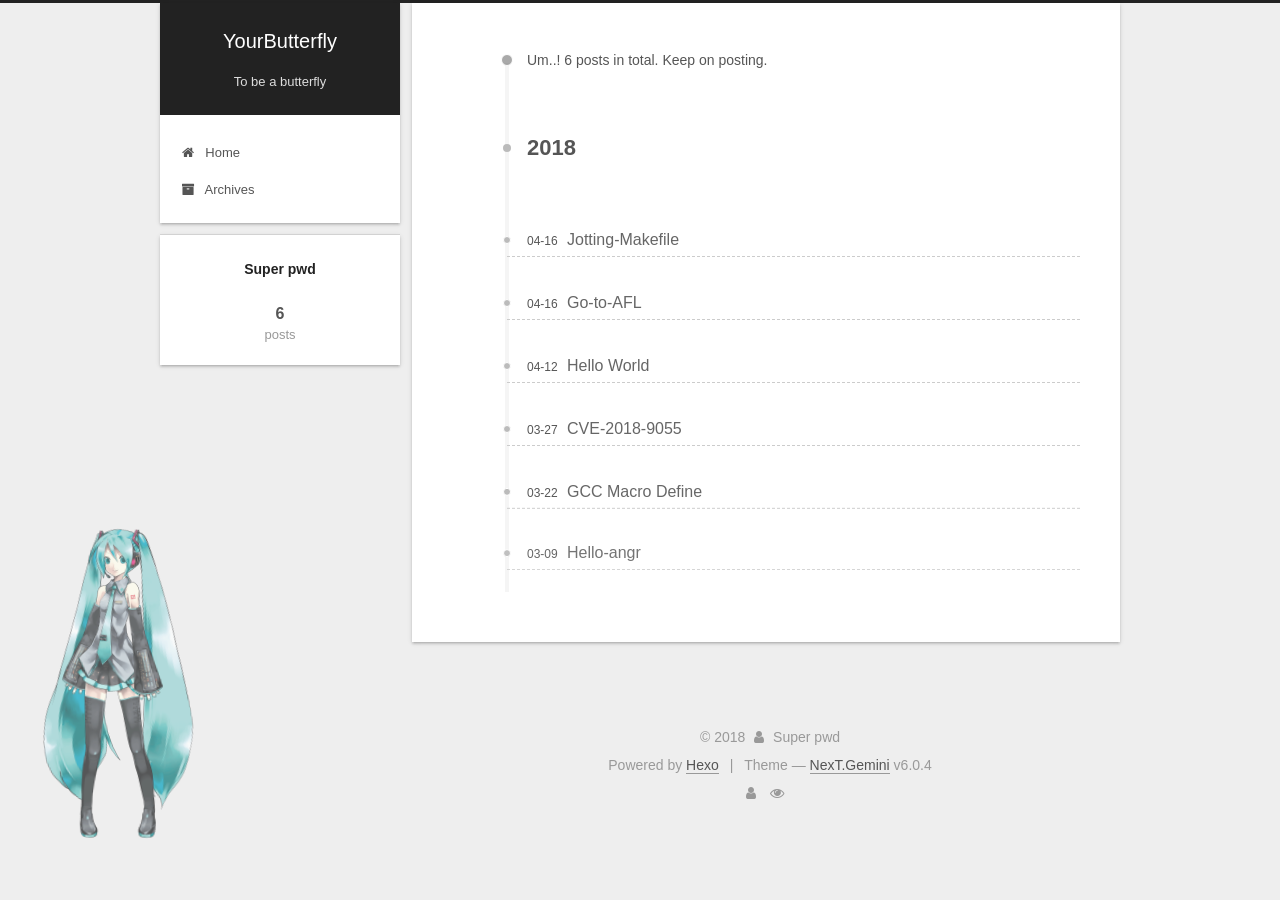
==== commit 0fda20e4: "Site updated: 2018-04-24 11:45:39" ====
--- a/archives/index.html
+++ b/archives/index.html
@@ -261,7 +261,7 @@
         
           
         
-        Um..! 4 posts in total. Keep on posting.
+        Um..! 6 posts in total. Keep on posting.
       </span>
       
 
@@ -276,6 +276,80 @@
           <div class="collection-title">
             <h1 class="archive-year" id="archive-year-2018">2018</h1>
           </div>
+        
+        
+
+        
+
+  <article class="post post-type-normal" itemscope itemtype="http://schema.org/Article">
+    <header class="post-header">
+
+      <h2 class="post-title">
+        
+            <a class="post-title-link" href="/2018/04/16/Jotting-Makefile/" itemprop="url">
+              
+                <span itemprop="name">Jotting-Makefile</span>
+              
+            </a>
+        
+      </h2>
+
+      <div class="post-meta">
+        <time class="post-time" itemprop="dateCreated"
+              datetime="2018-04-16T15:59:39+08:00"
+              content="2018-04-16" >
+          04-16
+        </time>
+      </div>
+
+    </header>
+  </article>
+
+
+
+      
+
+        
+        
+        
+
+        
+        
+
+        
+
+  <article class="post post-type-normal" itemscope itemtype="http://schema.org/Article">
+    <header class="post-header">
+
+      <h2 class="post-title">
+        
+            <a class="post-title-link" href="/2018/04/16/Go-to-AFL/" itemprop="url">
+              
+                <span itemprop="name">Go-to-AFL</span>
+              
+            </a>
+        
+      </h2>
+
+      <div class="post-meta">
+        <time class="post-time" itemprop="dateCreated"
+              datetime="2018-04-16T14:46:45+08:00"
+              content="2018-04-16" >
+          04-16
+        </time>
+      </div>
+
+    </header>
+  </article>
+
+
+
+      
+
+        
+        
+        
+
         
         
 
@@ -468,7 +542,7 @@
                 
                   <a href="/archives/">
                 
-                    <span class="site-state-item-count">4</span>
+                    <span class="site-state-item-count">6</span>
                     <span class="site-state-item-name">posts</span>
                   </a>
                 </div>
--- a/css/main.css
+++ b/css/main.css
@@ -1821,7 +1821,7 @@
   width: 4px;
   height: 4px;
   border-radius: 50%;
-  background: #ff8aff;
+  background: #ff2441;
 }
 .links-of-blogroll {
   font-size: 13px;
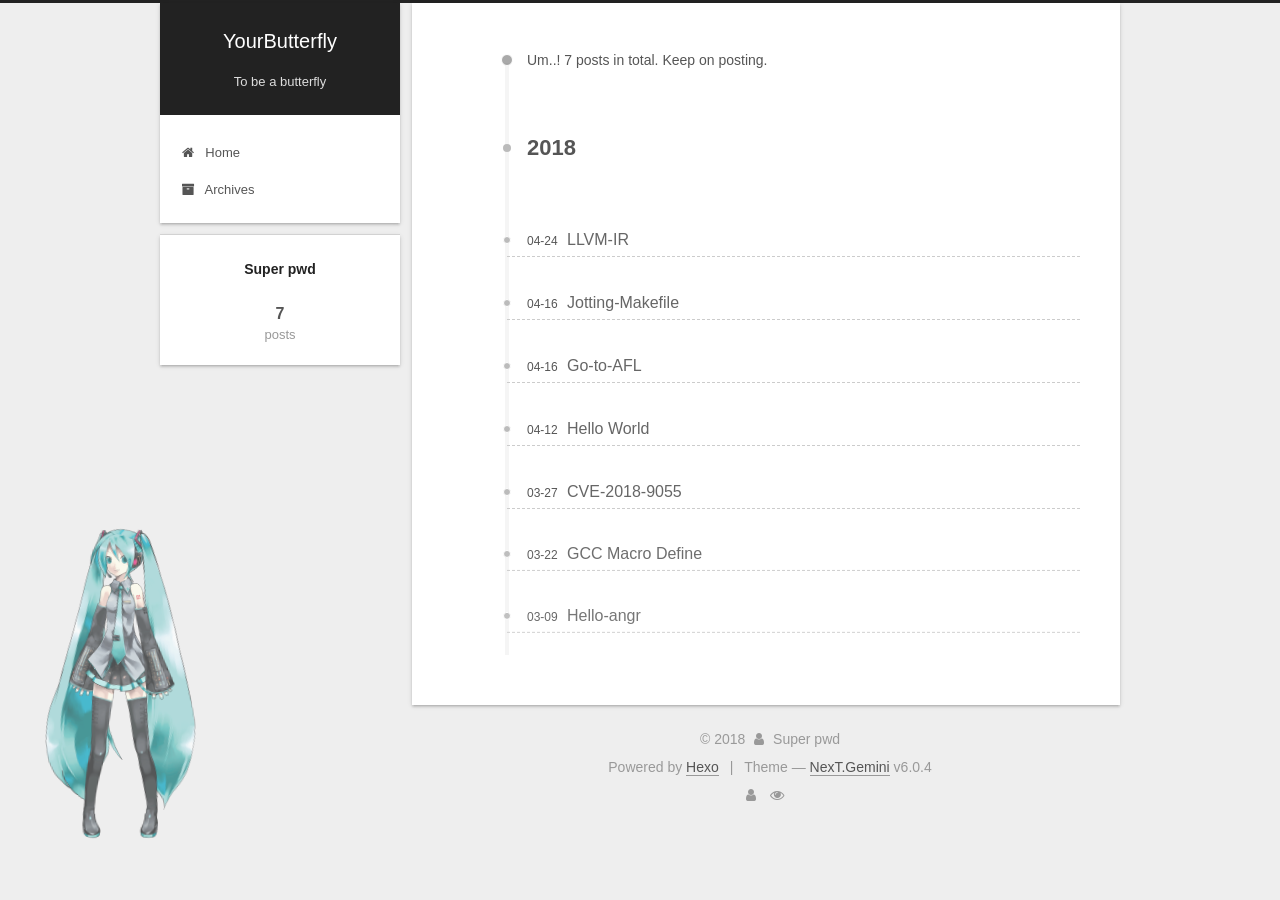
==== commit 3c577304: "Site updated: 2018-04-24 12:01:01" ====
--- a/archives/index.html
+++ b/archives/index.html
@@ -261,7 +261,7 @@
         
           
         
-        Um..! 6 posts in total. Keep on posting.
+        Um..! 7 posts in total. Keep on posting.
       </span>
       
 
@@ -276,6 +276,43 @@
           <div class="collection-title">
             <h1 class="archive-year" id="archive-year-2018">2018</h1>
           </div>
+        
+        
+
+        
+
+  <article class="post post-type-normal" itemscope itemtype="http://schema.org/Article">
+    <header class="post-header">
+
+      <h2 class="post-title">
+        
+            <a class="post-title-link" href="/2018/04/24/LLVM-IR/" itemprop="url">
+              
+                <span itemprop="name">LLVM-IR</span>
+              
+            </a>
+        
+      </h2>
+
+      <div class="post-meta">
+        <time class="post-time" itemprop="dateCreated"
+              datetime="2018-04-24T11:47:04+08:00"
+              content="2018-04-24" >
+          04-24
+        </time>
+      </div>
+
+    </header>
+  </article>
+
+
+
+      
+
+        
+        
+        
+
         
         
 
@@ -542,7 +579,7 @@
                 
                   <a href="/archives/">
                 
-                    <span class="site-state-item-count">6</span>
+                    <span class="site-state-item-count">7</span>
                     <span class="site-state-item-name">posts</span>
                   </a>
                 </div>
--- a/css/main.css
+++ b/css/main.css
@@ -1821,7 +1821,7 @@
   width: 4px;
   height: 4px;
   border-radius: 50%;
-  background: #ff2441;
+  background: #00fabb;
 }
 .links-of-blogroll {
   font-size: 13px;
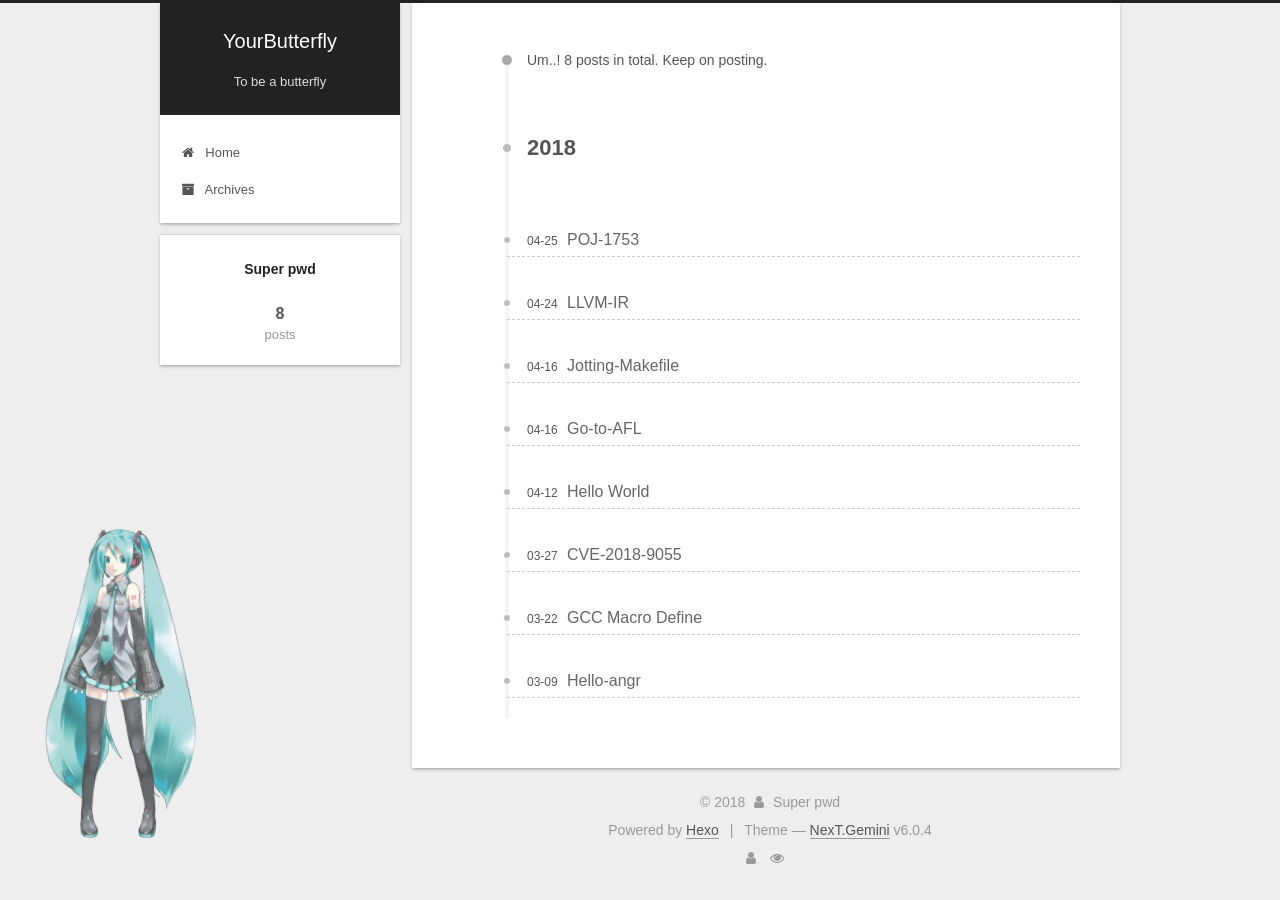
==== commit 6f09d6a8: "Site updated: 2018-04-25 10:38:57" ====
--- a/archives/index.html
+++ b/archives/index.html
@@ -261,7 +261,7 @@
         
           
         
-        Um..! 7 posts in total. Keep on posting.
+        Um..! 8 posts in total. Keep on posting.
       </span>
       
 
@@ -276,6 +276,43 @@
           <div class="collection-title">
             <h1 class="archive-year" id="archive-year-2018">2018</h1>
           </div>
+        
+        
+
+        
+
+  <article class="post post-type-normal" itemscope itemtype="http://schema.org/Article">
+    <header class="post-header">
+
+      <h2 class="post-title">
+        
+            <a class="post-title-link" href="/2018/04/25/POJ-1753/" itemprop="url">
+              
+                <span itemprop="name">POJ-1753</span>
+              
+            </a>
+        
+      </h2>
+
+      <div class="post-meta">
+        <time class="post-time" itemprop="dateCreated"
+              datetime="2018-04-25T10:04:54+08:00"
+              content="2018-04-25" >
+          04-25
+        </time>
+      </div>
+
+    </header>
+  </article>
+
+
+
+      
+
+        
+        
+        
+
         
         
 
@@ -579,7 +616,7 @@
                 
                   <a href="/archives/">
                 
-                    <span class="site-state-item-count">7</span>
+                    <span class="site-state-item-count">8</span>
                     <span class="site-state-item-name">posts</span>
                   </a>
                 </div>
--- a/css/main.css
+++ b/css/main.css
@@ -1821,7 +1821,7 @@
   width: 4px;
   height: 4px;
   border-radius: 50%;
-  background: #00fabb;
+  background: #d07cc8;
 }
 .links-of-blogroll {
   font-size: 13px;
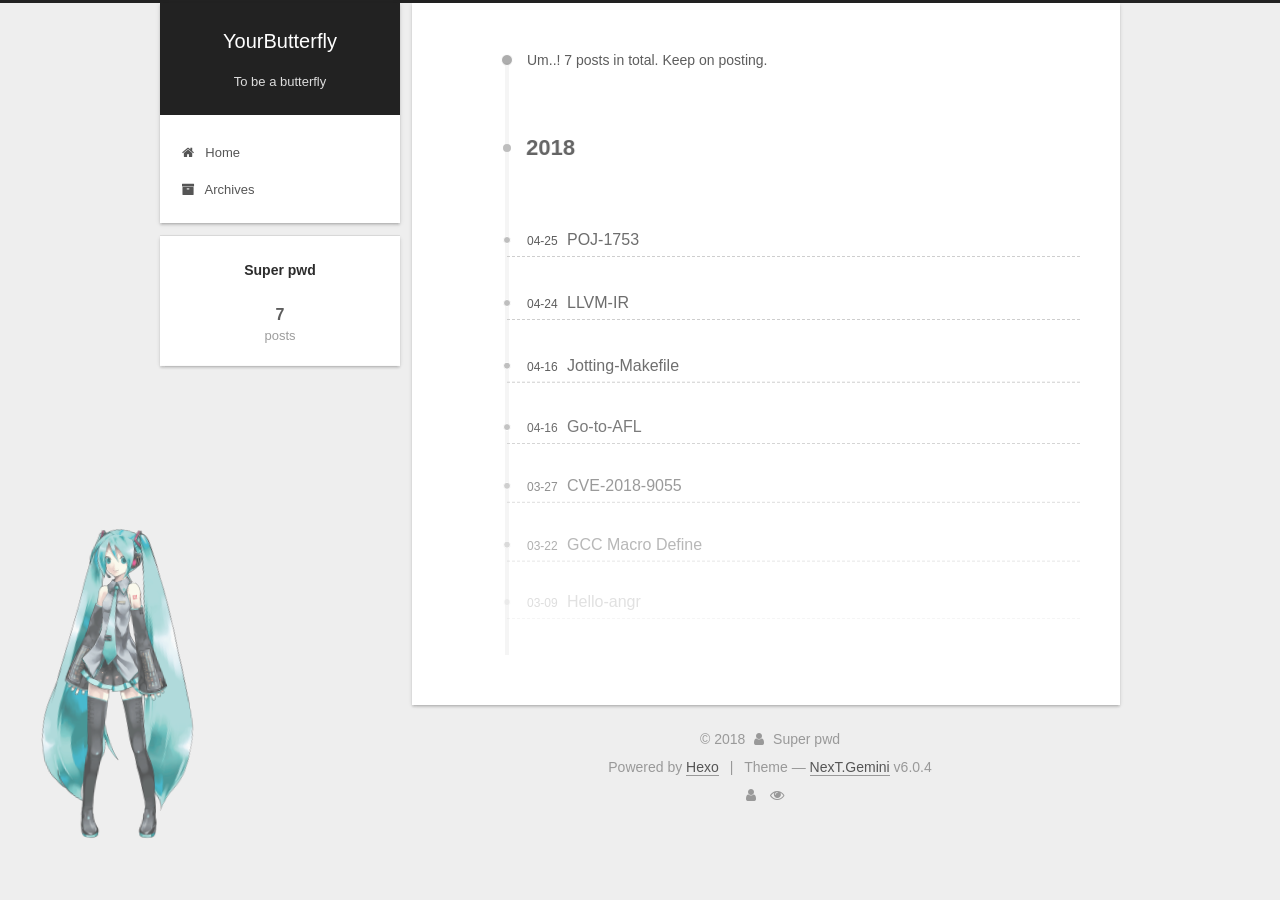
==== commit a20d815c: "Site updated: 2018-04-25 15:24:34" ====
--- a/archives/index.html
+++ b/archives/index.html
@@ -261,7 +261,7 @@
         
           
         
-        Um..! 8 posts in total. Keep on posting.
+        Um..! 7 posts in total. Keep on posting.
       </span>
       
 
@@ -410,43 +410,6 @@
               datetime="2018-04-16T14:46:45+08:00"
               content="2018-04-16" >
           04-16
-        </time>
-      </div>
-
-    </header>
-  </article>
-
-
-
-      
-
-        
-        
-        
-
-        
-        
-
-        
-
-  <article class="post post-type-normal" itemscope itemtype="http://schema.org/Article">
-    <header class="post-header">
-
-      <h2 class="post-title">
-        
-            <a class="post-title-link" href="/2018/04/12/hello-world/" itemprop="url">
-              
-                <span itemprop="name">Hello World</span>
-              
-            </a>
-        
-      </h2>
-
-      <div class="post-meta">
-        <time class="post-time" itemprop="dateCreated"
-              datetime="2018-04-12T18:41:03+08:00"
-              content="2018-04-12" >
-          04-12
         </time>
       </div>
 
@@ -616,7 +579,7 @@
                 
                   <a href="/archives/">
                 
-                    <span class="site-state-item-count">8</span>
+                    <span class="site-state-item-count">7</span>
                     <span class="site-state-item-name">posts</span>
                   </a>
                 </div>
--- a/css/main.css
+++ b/css/main.css
@@ -1821,7 +1821,7 @@
   width: 4px;
   height: 4px;
   border-radius: 50%;
-  background: #d07cc8;
+  background: #9446ff;
 }
 .links-of-blogroll {
   font-size: 13px;
